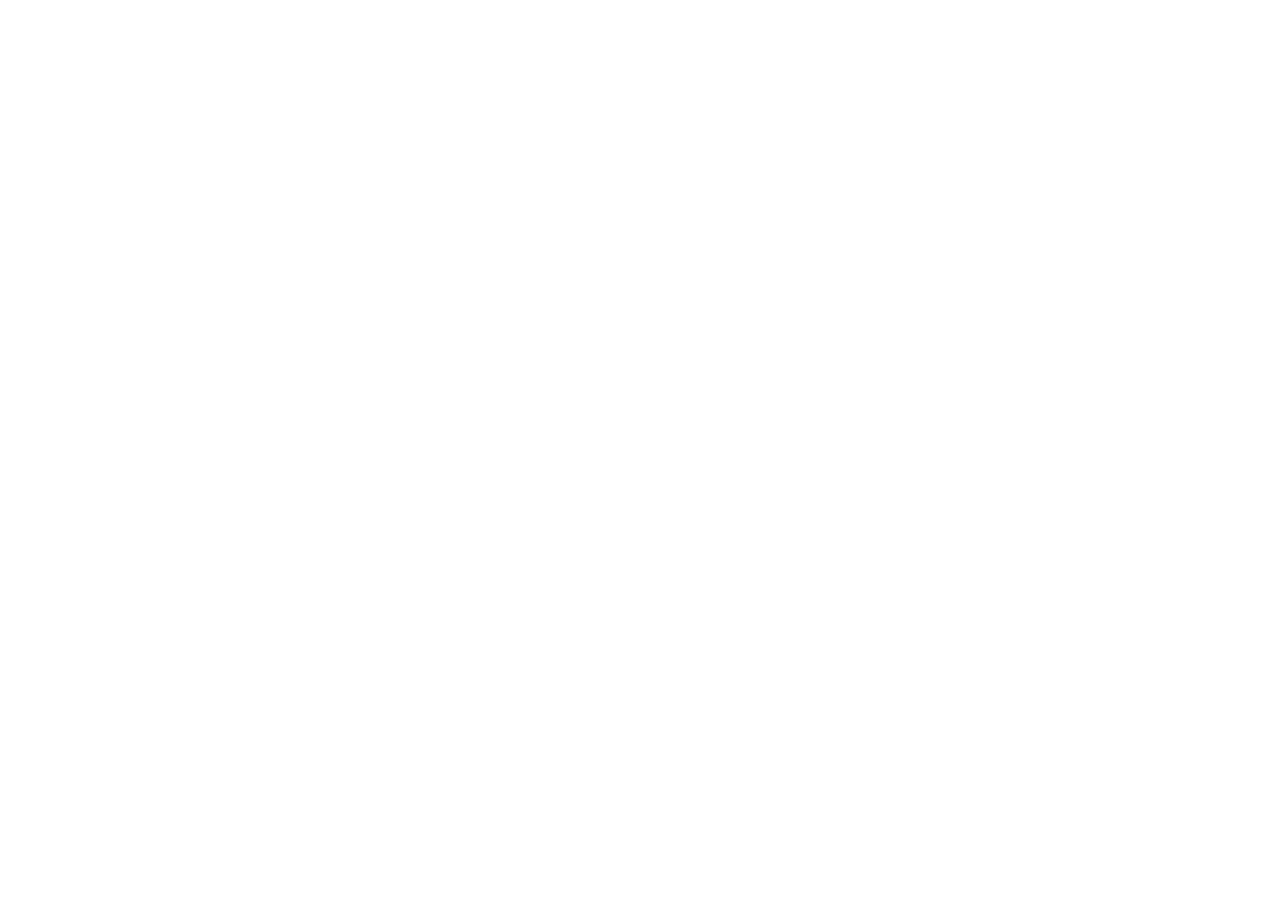
==== info.html @ 1ed09d46 "Update and rename plan.html to info.html" ====
<!DOCTYPE html>
<html lang="en">
<head>
    <meta charset="UTF-8">
    <meta name="viewport" content="width=device-width, initial-scale=1.0">
    <meta name="description" content="This page includes the plan for user containing what they should do based on their goal">
    <meta name="author" content="Steven Peralta">
    <title>Your Plan</title>
</head>
<body>
    
<script src="info.js" type="module"></script>
</body>
</html>
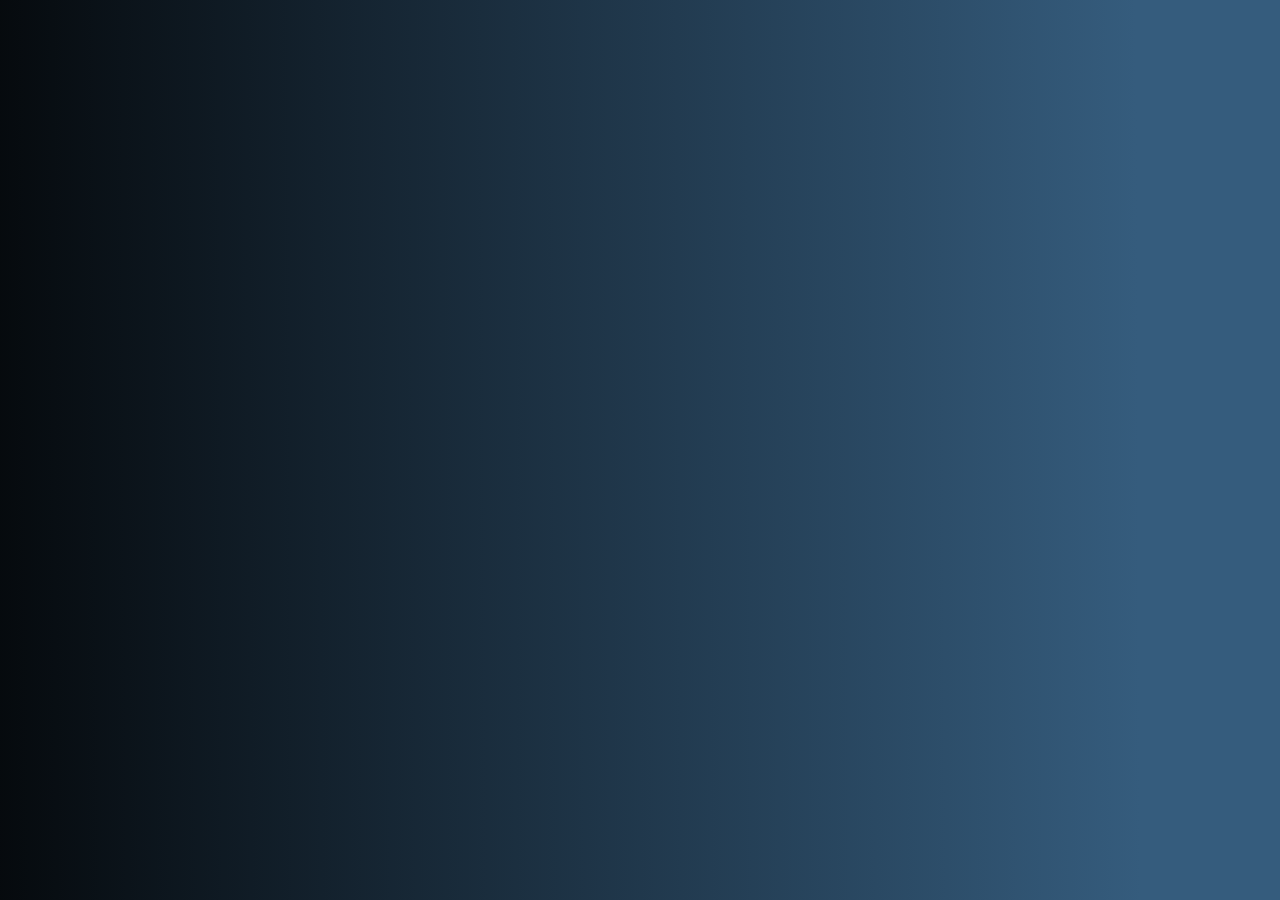
==== commit 47185901: "Update info.html" ====
--- a/info.html
+++ b/info.html
@@ -5,10 +5,13 @@
     <meta name="viewport" content="width=device-width, initial-scale=1.0">
     <meta name="description" content="This page includes the plan for user containing what they should do based on their goal">
     <meta name="author" content="Steven Peralta">
+    <link rel="stylesheet" href="info.css">
     <title>Your Plan</title>
 </head>
 <body>
-    
+    <div class="container">
+        <p class="guide"></p>
+    </div>
 <script src="info.js" type="module"></script>
 </body>
 </html>
--- a/info.css
+++ b/info.css
@@ -0,0 +1,70 @@
+/* RESET */
+/*
+  1. Use a more-intuitive box-sizing model.
+*/
+*, *::before, *::after {
+    box-sizing: border-box;
+  }
+  /*
+    2. Remove default margin
+  */
+  * {
+    margin: 0;
+  }
+  /*
+    Typographic tweaks!
+    3. Add accessible line-height
+    4. Improve text rendering
+  */
+  body {
+    line-height: 1.5;
+    -webkit-font-smoothing: antialiased;
+  }
+  /*
+    5. Improve media defaults
+  */
+  img, picture, video, canvas, svg {
+    display: block;
+    max-width: 100%;
+  }
+  /*
+    6. Remove built-in form typography styles
+  */
+  input, button, textarea, select {
+    font: inherit;
+  }
+  /*
+    7. Avoid text overflows
+  */
+  p, h1, h2, h3, h4, h5, h6 {
+    overflow-wrap: break-word;
+  }
+  /*
+    8. Create a root stacking context
+  */
+  #root, #__next {
+    isolation: isolate;
+  }
+/* RESET END */
+
+/* BACKGROUND STYLE */
+
+body {
+    background: linear-gradient(89.7deg, rgb(0, 0, 0) -10.7%, rgb(53, 92, 125) 88.8%);
+    display: flex;
+    height: 100vh;
+    justify-content: center;
+    align-items: center;
+}
+
+/* BACKGROUND STYLE END */
+
+/* GENERAL STYLES START */
+
+h1, p, label {
+    color: white;
+}
+
+.container {
+    display: grid;
+}
